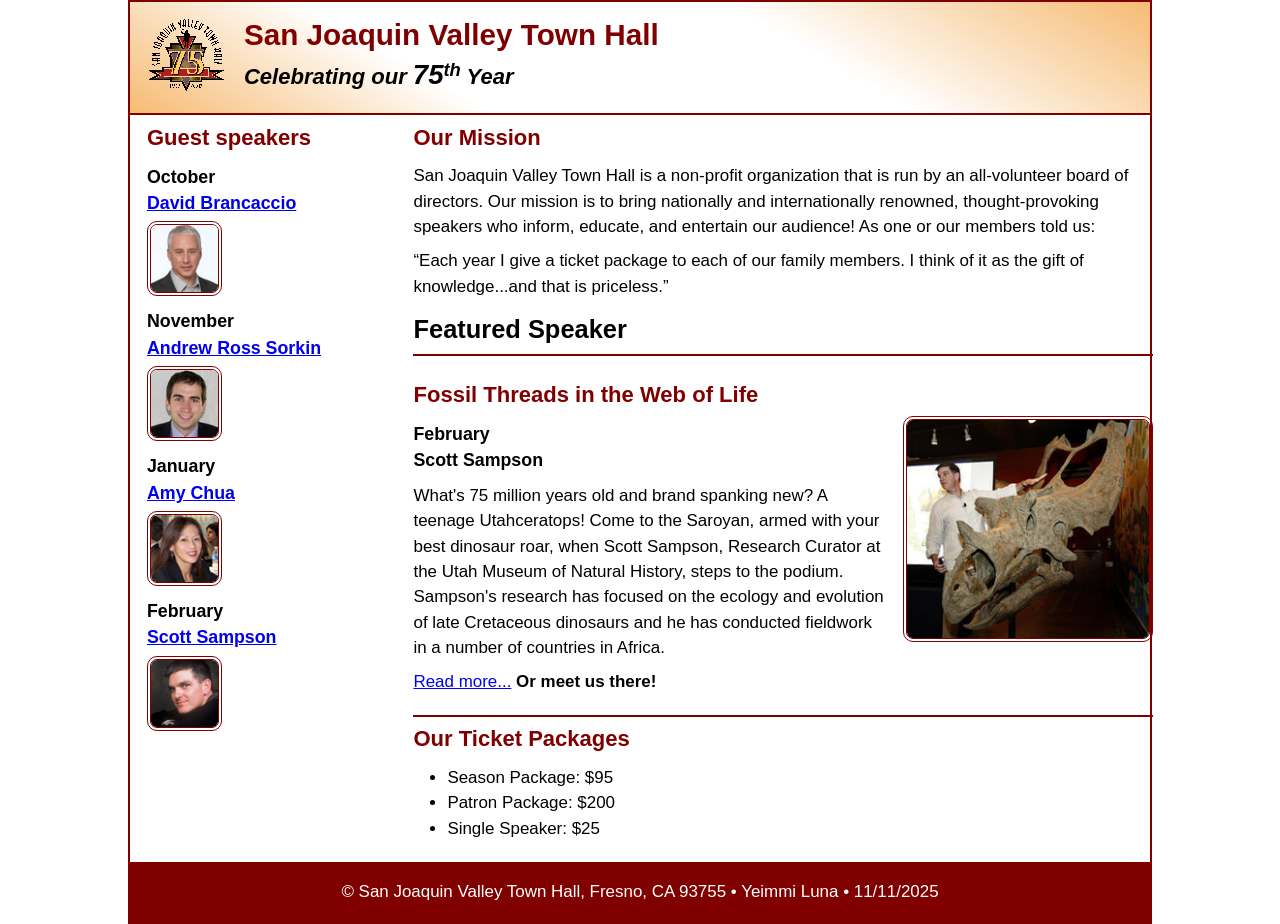
==== index.html @ 647f74d0 "Add files via upload" ====
<!DOCTYPE html>
<html lang="en">
<head>
  <meta charset="utf-8">
  <title>San Joaquin Valley Town Hall</title>
  <meta name="viewport" content="width=device-width, initial-scale=1">
  <link rel="icon" href="images/favicon.ico">
  <link rel="stylesheet" href="styles/main.css">
</head>

<body>
  <header>
    <img src="images/town_hall_logo.gif" alt="Town Hall logo">
    <h2>San Joaquin Valley Town Hall</h2>
    <h3>Celebrating our <em class="large">75</em><sup>th</sup> Year</h3>
  </header>

  <main>
    <aside>
      <h2>Guest speakers</h2>
      <h3>October<br><a href="speakers/brancaccio.html">David Brancaccio</a></h3>
      <img src="images/brancaccio75.jpg" alt="David Brancaccio photo">
      <h3>November<br><a href="speakers/sorkin.html">Andrew Ross Sorkin</a></h3>
      <img src="images/sorkin75.jpg" alt="Andrew Ross Sorkin photo">
      <h3>January<br><a href="speakers/chua.html">Amy Chua</a></h3>
      <img src="images/chua75.jpg" alt="Amy Chua photo">
      <h3>February<br><a href="speakers/sampson.html">Scott Sampson</a></h3>
      <img src="images/sampson75.jpg" alt="Scott Sampson photo">
    </aside>

    <section>
      <h2>Our Mission</h2>
      <p>San Joaquin Valley Town Hall is a non-profit organization that is run by an 
        all-volunteer board of directors. Our mission is to bring nationally and 
        internationally renowned, thought-provoking speakers who inform, educate, 
        and entertain our audience! As one or our members told us:</p>
      <blockquote>&ldquo;Each year I give a ticket package to each of our family members. 
        I think of it as the gift of knowledge...and that is priceless.&rdquo;</blockquote>

      <h1>Featured Speaker</h1>
      <article class="featured">
        <h2>Fossil Threads in the Web of Life</h2>
        <img src="images/sampson_dinosaur.jpg" alt="Scott Sampson with dinosaur">
        <h3>February<br>Scott Sampson</h3>
        <p>What's 75 million years old and brand spanking new? A teenage Utahceratops! 
        Come to the Saroyan, armed with your best dinosaur roar, when Scott Sampson, Research 
        Curator at the Utah Museum of Natural History, steps to the podium. Sampson's research 
        has focused on the ecology and evolution of late Cretaceous dinosaurs and he has conducted 
        fieldwork in a number of countries in Africa.</p>
        <p><a href="speakers/sampson.html">Read more...</a>&nbsp;<b>Or meet us there!</b></p>
      </article>

      <h2>Our Ticket Packages</h2>
      <ul>
        <li>Season Package: $95</li>
        <li>Patron Package: $200</li>
        <li>Single Speaker: $25</li>
      </ul>
    </section> 
  </main>

<footer>
  <p>&copy; San Joaquin Valley Town Hall, Fresno, CA 93755 • Yeimmi Luna • 11/11/2025</p>
</footer>
</body>
</html>
---- styles/main.css ----
:root {
  --accent-color: #800000;
  --gradient-color: #f6bb73;
}

* {
  margin: 0;
  padding: 0;
  box-sizing: border-box;
}

body {
  font-family: Arial, Helvetica, sans-serif;
  font-size: calc(90% + 0.2vw);
  line-height: 1.5;
  width: 80%;
  max-width: 1024px;
  margin: auto;
  border: 2px solid var(--accent-color);
}

a:hover,
a:focus {
  font-style: italic;
  color: var(--accent-color);
}

h1, h2, h3, p, ul, blockquote {
  padding-top: 0.25em;
  padding-bottom: 0.25em;
}

h1 { font-size: 150%; }
h2 { font-size: 130%; color: var(--accent-color); }
h3 { font-size: 105%; }
ul { margin-left: 2em; }

header {
  border-bottom: 2px solid var(--accent-color);
  background-image: linear-gradient(
    30deg,
    var(--gradient-color) 0%,
    white 30%,
    white 65%,
    var(--gradient-color) 100%
  );
  line-height: 1.2;
}
header h2 {
  font-size: 175%;
  padding: 0.5em 0 0 0;
}
header h3 {
  font-size: 130%;
  font-style: italic;
  padding-bottom: 1em;
}
header img {
  float: left;
  margin: 0.75em 1em;
  width: 100%;
  min-width: 40px;
  max-width: 80px;
  height: auto;
}

main {
  display: flex;
  gap: 1.25rem;
  padding: 0 1em 1em;
}

main > aside { flex: 0 0 25%; }
main > section { flex: 1 0 75%; }

.featured {
  border-top: 2px solid var(--accent-color);
  border-bottom: 2px solid var(--accent-color);
  padding: 1rem 0;
}

section img {
  float: right;
  margin: 0 0 1rem 1rem;
  border: 4px double var(--accent-color);
  border-radius: 10px;
}

aside img {
  width: 100%;
  min-width: 40px;
  max-width: 75px;
  height: auto;
  border: 4px double var(--accent-color);
  border-radius: 10px;
}

.featured img {
  width: 100%;
  min-width: 100px;
  max-width: 250px;
  height: auto;
}

footer {
  background-color: var(--accent-color);
}
footer p {
  text-align: center;
  color: white;
  padding: 1em 0;
}

.large { font-size: 125%; }

.speaker h1 { color: var(--accent-color); }
.speaker h2 { color: #000; }
.speaker p  { padding-top: 0.5em; padding-bottom: 0.5em; }
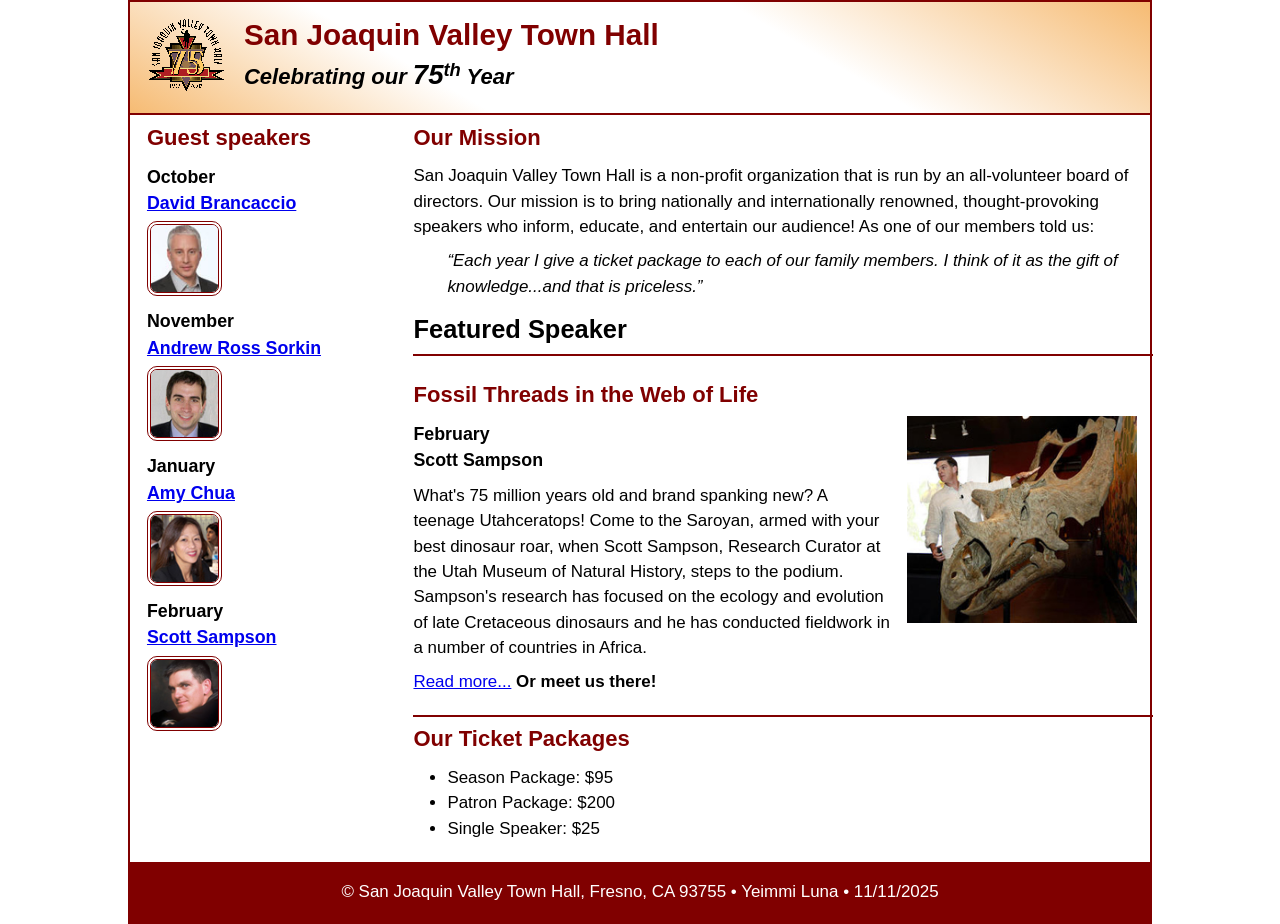
==== commit 0ed940f4: "Update index.html" ====
--- a/index.html
+++ b/index.html
@@ -10,7 +10,7 @@
 
 <body>
   <header>
-    <img src="images/town_hall_logo.gif" alt="Town Hall logo">
+    <img class="logo" src="images/town_hall_logo.gif" alt="Town Hall logo">
     <h2>San Joaquin Valley Town Hall</h2>
     <h3>Celebrating our <em class="large">75</em><sup>th</sup> Year</h3>
   </header>
@@ -18,14 +18,18 @@
   <main>
     <aside>
       <h2>Guest speakers</h2>
+
       <h3>October<br><a href="speakers/brancaccio.html">David Brancaccio</a></h3>
-      <img src="images/brancaccio75.jpg" alt="David Brancaccio photo">
+      <img class="guest" src="images/brancaccio75.jpg" alt="David Brancaccio photo">
+
       <h3>November<br><a href="speakers/sorkin.html">Andrew Ross Sorkin</a></h3>
-      <img src="images/sorkin75.jpg" alt="Andrew Ross Sorkin photo">
+      <img class="guest" src="images/sorkin75.jpg" alt="Andrew Ross Sorkin photo">
+
       <h3>January<br><a href="speakers/chua.html">Amy Chua</a></h3>
-      <img src="images/chua75.jpg" alt="Amy Chua photo">
+      <img class="guest" src="images/chua75.jpg" alt="Amy Chua photo">
+
       <h3>February<br><a href="speakers/sampson.html">Scott Sampson</a></h3>
-      <img src="images/sampson75.jpg" alt="Scott Sampson photo">
+      <img class="guest" src="images/sampson75.jpg" alt="Scott Sampson photo">
     </aside>
 
     <section>
@@ -33,21 +37,21 @@
       <p>San Joaquin Valley Town Hall is a non-profit organization that is run by an 
         all-volunteer board of directors. Our mission is to bring nationally and 
         internationally renowned, thought-provoking speakers who inform, educate, 
-        and entertain our audience! As one or our members told us:</p>
+        and entertain our audience! As one of our members told us:</p>
       <blockquote>&ldquo;Each year I give a ticket package to each of our family members. 
         I think of it as the gift of knowledge...and that is priceless.&rdquo;</blockquote>
 
       <h1>Featured Speaker</h1>
       <article class="featured">
         <h2>Fossil Threads in the Web of Life</h2>
-        <img src="images/sampson_dinosaur.jpg" alt="Scott Sampson with dinosaur">
+        <img class="featured-img" src="images/sampson_dinosaur.jpg" alt="Scott Sampson with dinosaur">
         <h3>February<br>Scott Sampson</h3>
         <p>What's 75 million years old and brand spanking new? A teenage Utahceratops! 
         Come to the Saroyan, armed with your best dinosaur roar, when Scott Sampson, Research 
         Curator at the Utah Museum of Natural History, steps to the podium. Sampson's research 
         has focused on the ecology and evolution of late Cretaceous dinosaurs and he has conducted 
         fieldwork in a number of countries in Africa.</p>
-        <p><a href="speakers/sampson.html">Read more...</a>&nbsp;<b>Or meet us there!</b></p>
+        <p><a href="speakers/sampson.html">Read more...</a> <b>Or meet us there!</b></p>
       </article>
 
       <h2>Our Ticket Packages</h2>
@@ -65,3 +69,5 @@
 </body>
 </html>
 
+
+
--- a/styles/main.css
+++ b/styles/main.css
@@ -35,6 +35,12 @@
 h3 { font-size: 105%; }
 ul { margin-left: 2em; }
 
+blockquote {
+  margin-left: 2em;
+  font-style: italic;
+  color: #000;
+}
+
 header {
   border-bottom: 2px solid var(--accent-color);
   background-image: linear-gradient(
@@ -46,21 +52,22 @@
   );
   line-height: 1.2;
 }
+
 header h2 {
   font-size: 175%;
   padding: 0.5em 0 0 0;
 }
+
 header h3 {
   font-size: 130%;
   font-style: italic;
   padding-bottom: 1em;
 }
+
 header img {
   float: left;
   margin: 0.75em 1em;
-  width: 100%;
-  min-width: 40px;
-  max-width: 80px;
+  width: clamp(40px, 10vw, 80px);
   height: auto;
 }
 
@@ -79,11 +86,22 @@
   padding: 1rem 0;
 }
 
-section img {
+.featured img {
   float: right;
-  margin: 0 0 1rem 1rem;
-  border: 4px double var(--accent-color);
-  border-radius: 10px;
+  margin: 0 1rem 1rem 1rem;
+  width: auto;
+  max-width: 230px;
+  height: auto;
+  display: block;
+}
+
+.speaker section img {
+  float: right;
+  margin: 0 1rem 1rem 1rem;
+  width: auto;
+  max-width: 230px;
+  height: auto;
+  display: block;
 }
 
 aside img {
@@ -95,16 +113,10 @@
   border-radius: 10px;
 }
 
-.featured img {
-  width: 100%;
-  min-width: 100px;
-  max-width: 250px;
-  height: auto;
-}
-
 footer {
   background-color: var(--accent-color);
 }
+
 footer p {
   text-align: center;
   color: white;
@@ -116,3 +128,17 @@
 .speaker h1 { color: var(--accent-color); }
 .speaker h2 { color: #000; }
 .speaker p  { padding-top: 0.5em; padding-bottom: 0.5em; }
+
+@media (max-width: 700px) {
+  main { flex-direction: column; }
+  main > aside, main > section { flex: 1 1 auto; }
+  .featured img,
+  .speaker section img {
+    float: none;
+    margin: .5rem 0;
+    width: 100%;
+    max-width: 250px;
+  }
+}
+
+
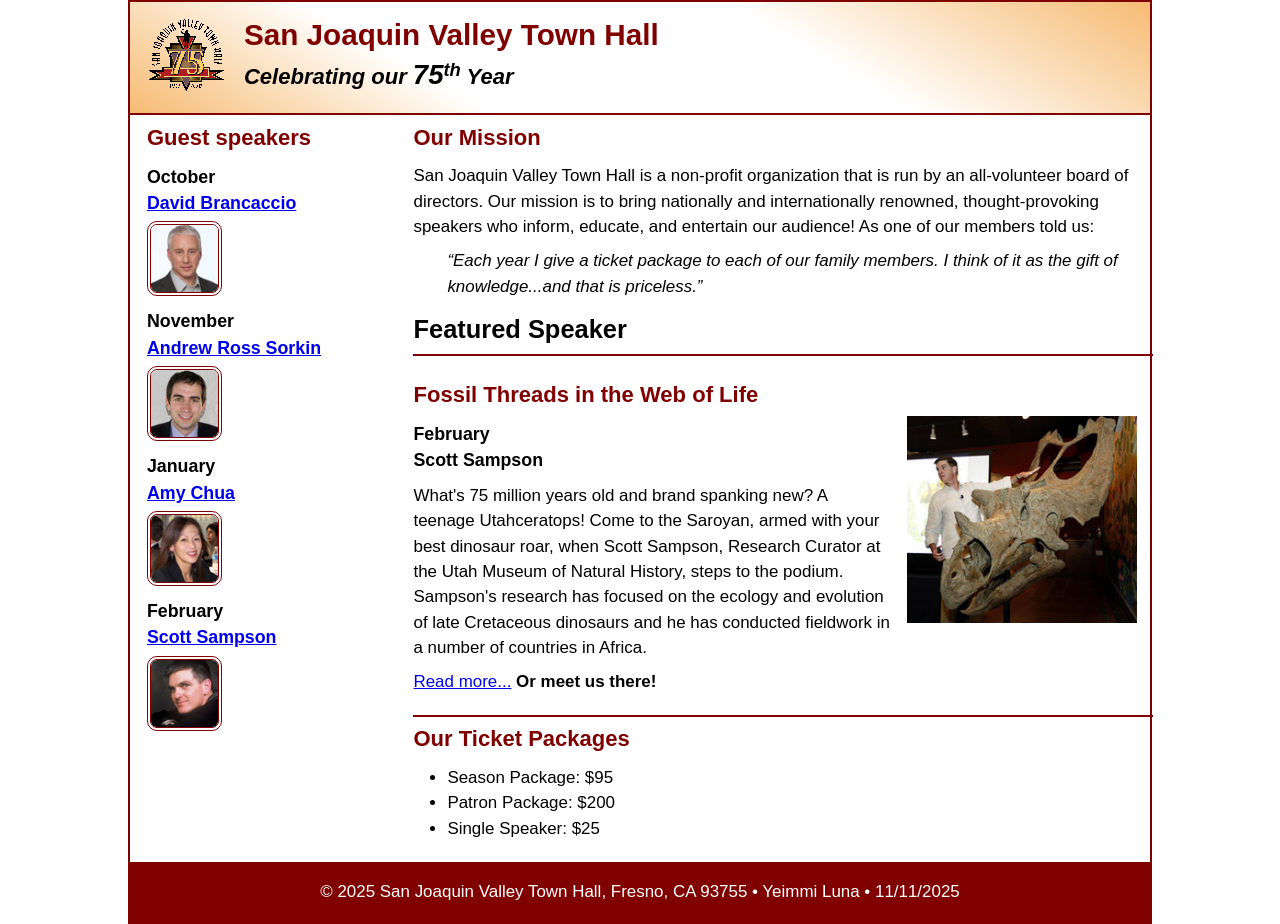
==== commit 07cfcc67: "Update index.html" ====
--- a/index.html
+++ b/index.html
@@ -64,10 +64,11 @@
   </main>
 
 <footer>
-  <p>&copy; San Joaquin Valley Town Hall, Fresno, CA 93755 • Yeimmi Luna • 11/11/2025</p>
+<p>&copy; 2025 San Joaquin Valley Town Hall, Fresno, CA 93755 • Yeimmi Luna • 11/11/2025</p>
 </footer>
 </body>
 </html>
 
 
 
+
